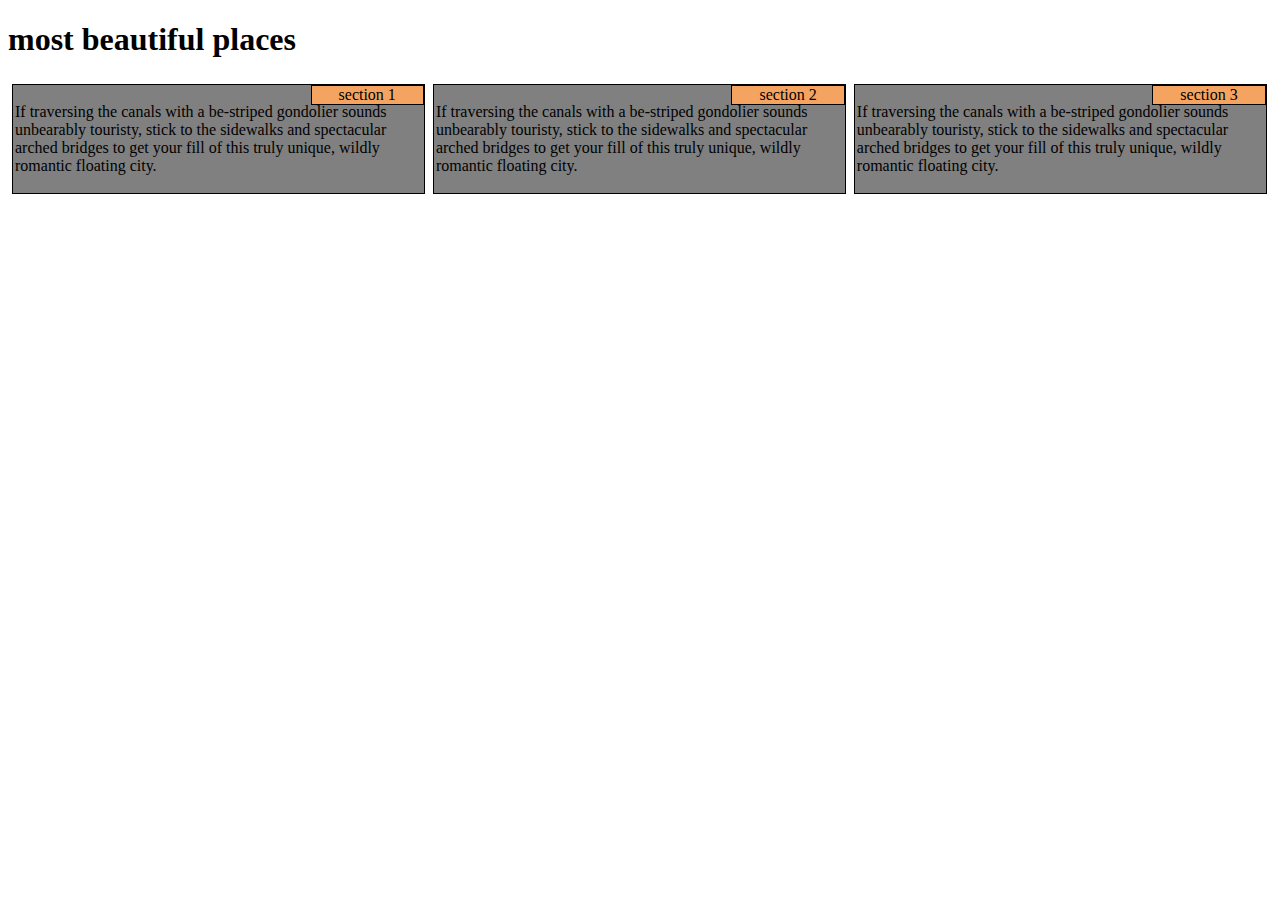
==== index.html @ fcf4e5db "Update index.html" ====
<!DOCTYPE html>
<html>
<head>
    <meta charset='utf-8'>
    <meta http-equiv='X-UA-Compatible' content='IE=edge'>
    <title>module 2 code</title>
    <meta name='viewport' content='width=device-width, initial-scale=1'>
 
</head>
    <style>
        *{
    box-sizing: border-box;
}
.row{
    width:100%;
}
.selection{
    border:1px solid black;
  background-color: gray;
  margin:4px;
  padding:2px;
  position: relative;
}
.section{
    width:3cm;
    position:absolute;
    top:0px;
    right:0px;
    border:1px solid black;
    background-color: sandybrown;
    text-align: center;

}
@media(min-width :992px)
{
.col-lg-4
{
  float:left;
  width:33.3%;
 
}

}
@media (min-width: 768px) and (max-width: 991px) {
.col-md-6 {
float: left;
width: 50%;

}
.new{
  width:100%;
}

}
@media (max-width: 767px)
{
.col-xs-12{
    float:left;
    width:100%;
}

}
    </style>
<body>
    <h1>most beautiful places</h1>
    <div class="row">
        <div class="col-lg-4 col-md-6 col-xs-12"><div class="selection"><div class="section">section 1</div><p>If traversing the canals with a be-striped gondolier sounds unbearably touristy, stick to the sidewalks and spectacular arched bridges to get your fill of this truly unique, wildly romantic floating city.</p></div></div>
        <div class="col-lg-4 col-md-6 col-xs-12"><div class="selection"><div class="section">section 2</div><p>If traversing the canals with a be-striped gondolier sounds unbearably touristy, stick to the sidewalks and spectacular arched bridges to get your fill of this truly unique, wildly romantic floating city.</p></div></div>
        <div class="col-lg-4 col-md-6 new col-xs-12"><div class="selection"><div class="section"> section 3</div><p>If traversing the canals with a be-striped gondolier sounds unbearably touristy, stick to the sidewalks and spectacular arched bridges to get your fill of this truly unique, wildly romantic floating city.</p></div></div>
    </div>
</body>
</html>
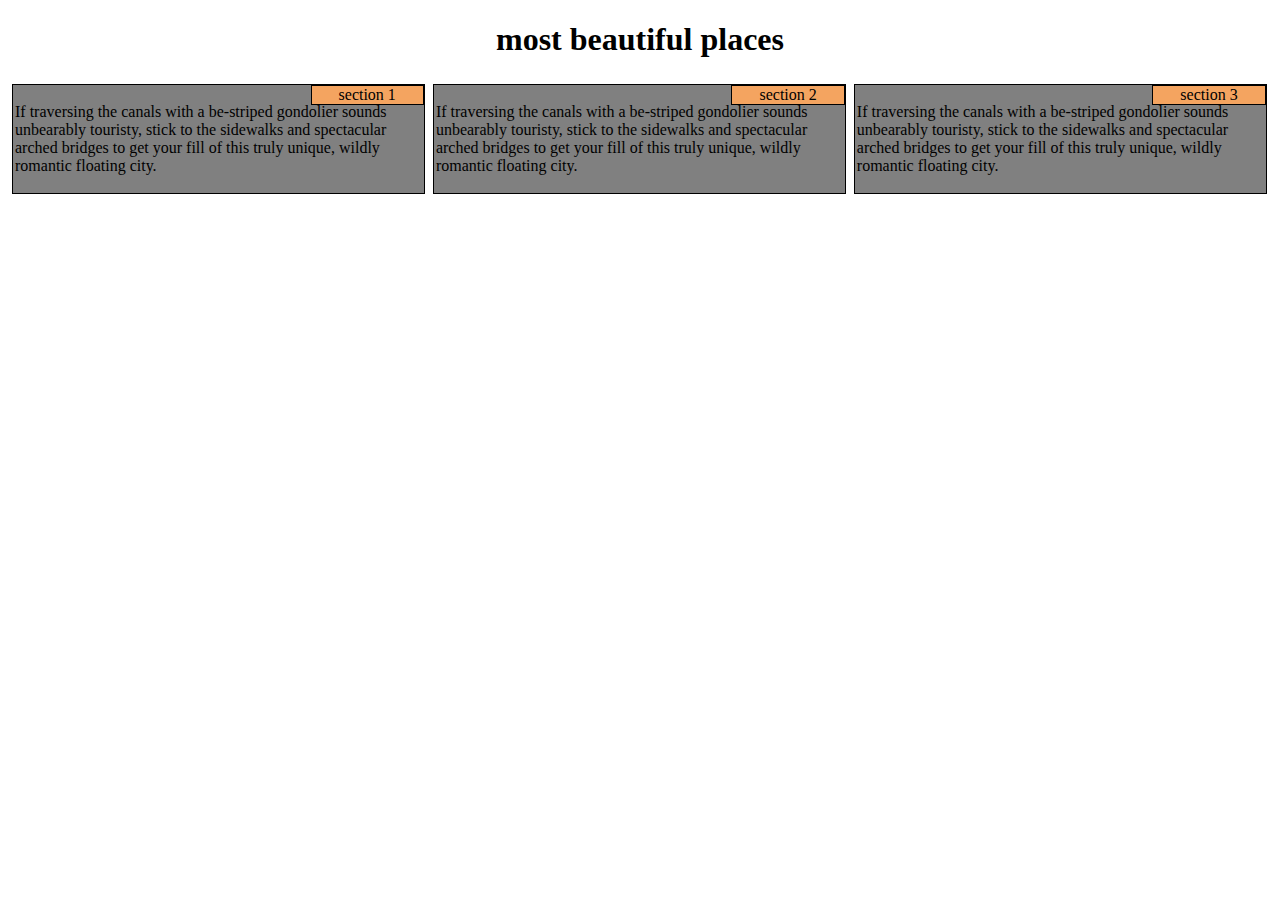
==== commit 5fba1e4d: "changed" ====
--- a/index.html
+++ b/index.html
@@ -1,72 +1,74 @@
-<!DOCTYPE html>
-<html>
-<head>
-    <meta charset='utf-8'>
-    <meta http-equiv='X-UA-Compatible' content='IE=edge'>
-    <title>module 2 code</title>
-    <meta name='viewport' content='width=device-width, initial-scale=1'>
- 
-</head>
-    <style>
-        *{
-    box-sizing: border-box;
-}
-.row{
-    width:100%;
-}
-.selection{
-    border:1px solid black;
-  background-color: gray;
-  margin:4px;
-  padding:2px;
-  position: relative;
-}
-.section{
-    width:3cm;
-    position:absolute;
-    top:0px;
-    right:0px;
-    border:1px solid black;
-    background-color: sandybrown;
-    text-align: center;
-
-}
-@media(min-width :992px)
-{
-.col-lg-4
-{
-  float:left;
-  width:33.3%;
- 
-}
-
-}
-@media (min-width: 768px) and (max-width: 991px) {
-.col-md-6 {
-float: left;
-width: 50%;
-
-}
-.new{
-  width:100%;
-}
-
-}
-@media (max-width: 767px)
-{
-.col-xs-12{
-    float:left;
-    width:100%;
-}
-
-}
-    </style>
-<body>
-    <h1>most beautiful places</h1>
-    <div class="row">
-        <div class="col-lg-4 col-md-6 col-xs-12"><div class="selection"><div class="section">section 1</div><p>If traversing the canals with a be-striped gondolier sounds unbearably touristy, stick to the sidewalks and spectacular arched bridges to get your fill of this truly unique, wildly romantic floating city.</p></div></div>
-        <div class="col-lg-4 col-md-6 col-xs-12"><div class="selection"><div class="section">section 2</div><p>If traversing the canals with a be-striped gondolier sounds unbearably touristy, stick to the sidewalks and spectacular arched bridges to get your fill of this truly unique, wildly romantic floating city.</p></div></div>
-        <div class="col-lg-4 col-md-6 new col-xs-12"><div class="selection"><div class="section"> section 3</div><p>If traversing the canals with a be-striped gondolier sounds unbearably touristy, stick to the sidewalks and spectacular arched bridges to get your fill of this truly unique, wildly romantic floating city.</p></div></div>
-    </div>
-</body>
-</html>
+<!DOCTYPE html>
+<html>
+<head>
+    <meta charset='utf-8'>
+    <meta http-equiv='X-UA-Compatible' content='IE=edge'>
+    <title>module 2 code</title>
+    <meta name='viewport' content='width=device-width, initial-scale=1'>
+ 
+</head>
+    <style>
+        *{
+    box-sizing: border-box;
+}
+        h1{
+            text-align:center;}
+.row{
+    width:100%;
+}
+.selection{
+    border:1px solid black;
+  background-color: gray;
+  margin:4px;
+  padding:2px;
+  position: relative;
+}
+.section{
+    width:3cm;
+    position:absolute;
+    top:0px;
+    right:0px;
+    border:1px solid black;
+    background-color: sandybrown;
+    text-align: center;
+
+}
+@media(min-width :992px)
+{
+.col-lg-4
+{
+  float:left;
+  width:33.3%;
+ 
+}
+
+}
+@media (min-width: 768px) and (max-width: 991px) {
+.col-md-6 {
+float: left;
+width: 50%;
+
+}
+.new{
+  width:100%;
+}
+
+}
+@media (max-width: 767px)
+{
+.col-xs-12{
+    float:left;
+    width:100%;
+}
+
+}
+    </style>
+<body>
+    <h1>most beautiful places</h1>
+    <div class="row">
+        <div class="col-lg-4 col-md-6 col-xs-12"><div class="selection"><div class="section">section 1</div><p>If traversing the canals with a be-striped gondolier sounds unbearably touristy, stick to the sidewalks and spectacular arched bridges to get your fill of this truly unique, wildly romantic floating city.</p></div></div>
+        <div class="col-lg-4 col-md-6 col-xs-12"><div class="selection"><div class="section">section 2</div><p>If traversing the canals with a be-striped gondolier sounds unbearably touristy, stick to the sidewalks and spectacular arched bridges to get your fill of this truly unique, wildly romantic floating city.</p></div></div>
+        <div class="col-lg-4 col-md-6 new col-xs-12"><div class="selection"><div class="section"> section 3</div><p>If traversing the canals with a be-striped gondolier sounds unbearably touristy, stick to the sidewalks and spectacular arched bridges to get your fill of this truly unique, wildly romantic floating city.</p></div></div>
+    </div>
+</body>
+</html>
